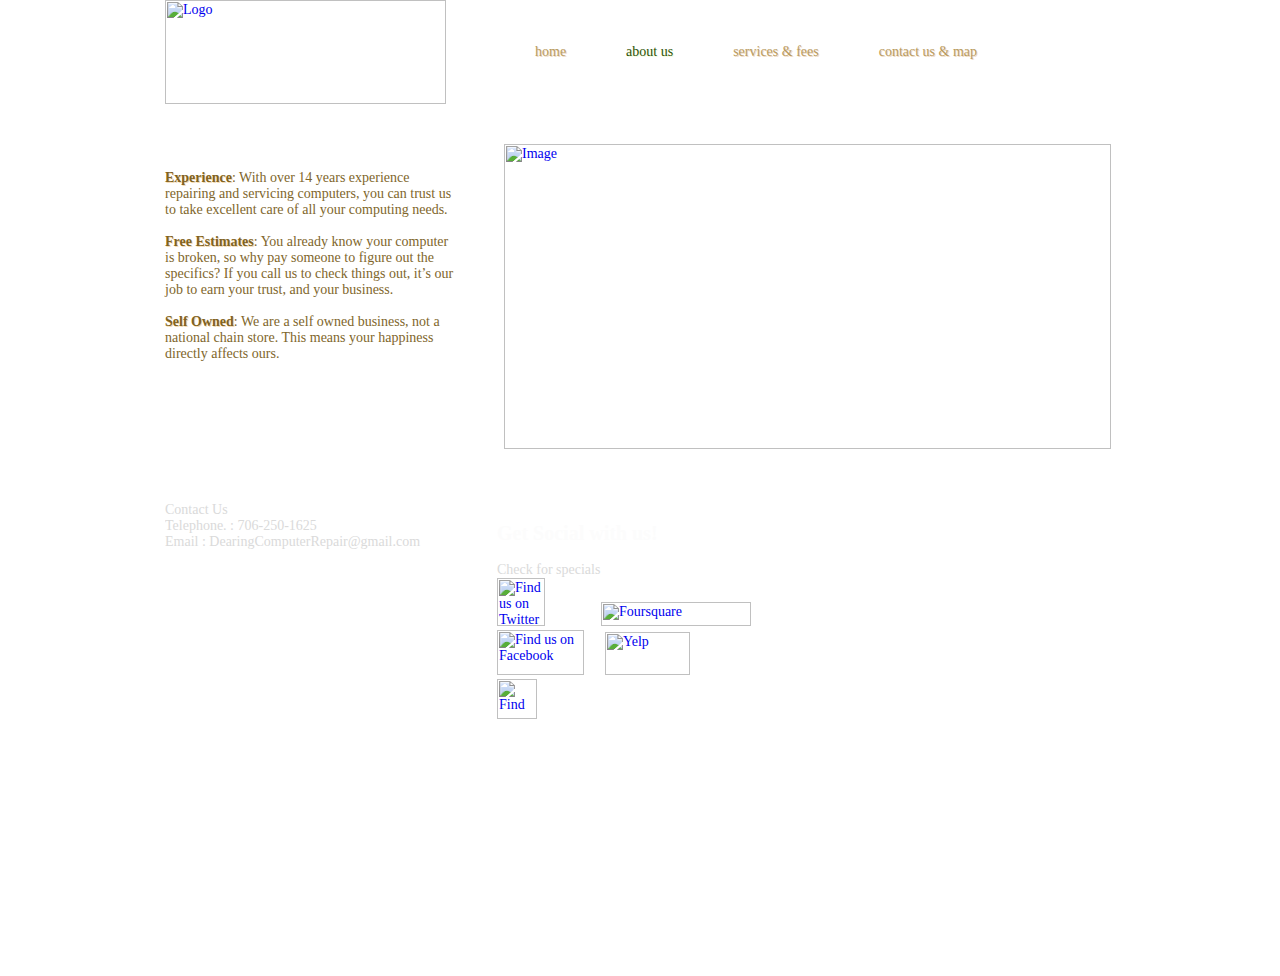
==== about.html @ 9f3edd15 "Create about.html" ====
<html>
<head>
<meta http-equiv="content-type" content="text/html; charset=UTF-8">
<meta charset="UTF-8">
<title>About Us - Ecological Website Template</title>
<link rel="stylesheet" type="text/css" href="css/style.css">
<!--[if IE 9]>
<link rel="stylesheet" type="text/css" href="css/ie9.css" />
<![endif]-->
<!--[if IE 8]>
<link rel="stylesheet" type="text/css" href="css/ie8.css" />
<![endif]-->
<!--[if IE 7]>
<link rel="stylesheet" type="text/css" href="css/ie7.css" />
<![endif]-->
</head>
<body>
<div id="header">
<div>
<div id="logo"> <a href="index.html"><img
src="http://i.imgur.com/sYbiB9l.jpg" alt="Logo"
width="281" border="0" height="104"></a> </div>
<div id="navigation">
<div>
<ul>
<li><a href="index.html">Home</a></li>
<li class="current"><a href="about.html">About us</a></li>
<li><a href="services.html">services &amp; fees<br>
</a></li>
<li><a href="contact.html">Contact Us &amp; map<br>
</a></li>
<li><br>
</li>
</ul>
</div>
</div>
</div>
</div>
<div id="content">
<div>
<div> <a href="index.html"><img
src="http://i.imgur.com/AaoLSzZ.jpg" alt="Image"
width="607" border="0" height="305"></a> <span></span> </div>
<br>
<br>
<br>
<br>
<b>Experience</b>: With over 14 years experience repairing and
servicing computers, you can trust us to take excellent care of
all your computing needs.﻿<br>
<br>
<b>Free Estimates</b>: You already know your computer is broken,
so why pay someone to figure out the specifics? If you call us
to check things out, it’s our job to earn your trust, and your
business.<br>
<br>
<b>Self Owned</b>: We are a self owned business, not a national
chain store. This means your happiness directly affects ours.<br>
<br>
<br>
<br>
<br>
</div>
</div>
<div id="footer"><br>
<div>
<div class="first">Contact Us<br>
Telephone. : 706-250-1625<br>
Email : DearingComputerRepair@gmail.com</div>
<div>
<h3>Get Social with us!</h3>
Check for specials<br>
<a target="_blank" href="https://twitter.com/dearingcomputer"><img
alt="Find us on Twitter"
src="http://i.imgur.com/Rh075Yq.jpg" width="48" border="0"
height="48"></a>&nbsp;&nbsp;&nbsp; &nbsp;&nbsp;&nbsp;
&nbsp;&nbsp;&nbsp; &nbsp;&nbsp;&nbsp; <a target="_blank"
href="https://foursquare.com/v/dearing-computer-repair/52cdfedc11d2a3e7f58f09b4"><img
alt="Foursquare" src="http://i.imgur.com/44LFkkp.jpg"
width="150" border="0" height="24"></a><br>
<a target="_blank"
href="http://www.facebook.com/dearingcomputerrepair"><img
alt="Find us on Facebook"
src="http://i.imgur.com/dszqNL0.jpg" width="87" border="0"
height="45"></a>&nbsp;&nbsp;&nbsp;&nbsp;&nbsp; <a
target="_blank"
href="http://www.yelp.com/biz/dearing-computer-repair-dearing"><img
alt="Yelp" src="http://i.imgur.com/6FsU2nr.jpg" width="85"
border="0" height="43"></a><br>
<a target="_blank"
href="https://plus.google.com/108628797013251624850"><img
alt="Find us on Google Plus"
src="http://i.imgur.com/8J9roU8.gif" width="40" border="0"
height="40"></a> &nbsp;&nbsp;&nbsp; &nbsp;&nbsp;&nbsp;
&nbsp;&nbsp;&nbsp; &nbsp;&nbsp;&nbsp; &nbsp;&nbsp;&nbsp; <br>
</div>
</div>
</div>
</body>
</html>
---- css/style.css ----
/* Website template by freewebsitetemplates.com */

body {
	background: url(../images/bg-body.gif) repeat center;
	color: #80662b;
	font-family: 'AndikaRegular';
	font-size: 14px;
	margin: 0;
	min-width: 950px;
	padding: 0;
}

a {
	outline: none;
}

img {
	border: 0;
}

p a {
	color: #80662B;
	font-style: italic;
}

#header {
	background: url(../images/bg-header.gif) repeat-x top center;
	height: 106px;
	overflow: hidden;
	width: 100%;
}

#header div {
	margin: 0 auto;
	overflow: hidden;
	width: 950px;
}

#header div div#logo {
	float: left;
	width: auto;
	margin:0 55px 0 0;
}

#header div div#navigation {
	background: url(../images/bg-navigation-right-curve.gif) no-repeat right top;
	
	font-family: 'CarterOneRegular';
	float: right;
	height: auto;
	line-height: 50px;
	margin-top: 27px;
	text-transform: lowercase;
	width: 614px;
}

#header div div#navigation div {
	background: url(../images/bg-navigation-left-curve.gif) no-repeat left top;
	padding-left: 4px;
	height: 63px;
	width: auto;
}

#header div div#navigation div ul {
	background: url(../images/bg-navigation.gif) repeat-x;
	clear: both;
	float: left;
	height: 63px;
	list-style: none;
	margin: 0;
	padding: 0;
	min-width: 600px;
}

#header div div#navigation div ul li:first-child {
	background: none;
}

#header div div#navigation div ul li {
	background: url(../images/separator-navigation.gif) no-repeat center left;
	float: left;
	padding: 0 30px;
}

#header div div#navigation div ul li a {
	color: #b99b5f;
	text-decoration: none;
	text-shadow: 1px 1px 0 #efd9c4;
}

#header div div#navigation div ul li.current a, 
#header div div#navigation div ul li a:hover {
	color: #2e5306;
	text-shadow: 1px 1px 0 #f2fcd9;
}

#content {
	background: url(../images/bg-headliner.gif) repeat top center;
	height: auto;
	width: 100%;
}

#content div#section {
	background: url(../images/bg-headliner-top-shadow.jpg) no-repeat top center;
	height: 365px;
	margin: 0 auto;
	overflow: hidden;
	padding: 35px 0 0;
	position: relative;
	width: 950px;
}

#content div#section div, #content div.section div {
	background: none;
	float: left;
    margin-left: 0;
    padding-top: 0;
    width: 286px;
}

#content div#section div h1 {
	color: #745b1b;
	font-family: 'CarterOneRegular';
	font-size: 34px;
	line-height: 34px;
	margin: 0;
	padding: 0;
	text-shadow: 1px 1px 0 #fff0d8;
	width: auto;
}

#content div#section div p {
	line-height: 21px;
	margin: 0;
	padding: 15px 0 0;
	text-align: justify;
	text-shadow: 1px 1px 0 #f4dcb6;
	width: auto;
}

#content div#section div span {
	background: none;
	display: block;
    height: auto;
	font-size: 13px;
    left: 0;
    margin-top: 17px;
    position: static;
    top: 0;
    width: auto;
}

#content div#section div span a {
	background: url(../images/sprites-buttons.gif) no-repeat 0 -303px;
	color: #fdfdfb;
	display: inline-block;
	font-family: 'CarterOneRegular';
	font-size: 16px;
    height: 38px;
    line-height: 37px;
	margin-left: 10px;
    text-align: center;
	text-decoration: none;
	text-shadow: 1px 1px 0 #216b20;
    width: 136px;
}

#content div#section div span a.first {
	margin-left: 0;
}

#content div#section div#figure {
	margin-left: 51px;
	width: 612px;
}

#content div#section div#figure img, 
#content div div img, #content div#featured ul li img {
	border: 3px solid #fff;
}
#content div#section div#figure span {
	background: url(../images/bg-headliner-image-shadow.jpg) no-repeat center;
	display: block;
	height: 13px;
	margin-top: -6px;
	width: 612px;
}

#content div#featured ul li p a {
	color: #525252;
}

#content div#section span.background {
	background: url(../images/bg-headliner-bottom-shadow.jpg) no-repeat center;
	top: 328px;
	display: block;
	height: 37px;
	position: relative;
	width: 950px;
}

#content div#featured {
	background: url(../images/bg-featured.gif) repeat-x top center;
	height: 356px;
	padding: 35px 0;
	width: 100%;
}

#content div#featured ul {
	color: #525252;
	list-style: none;
	margin: 0 auto;
	overflow: hidden;
	padding: 0;
	width: 950px;
}

#content div#featured ul li {
	float: left;
	margin-left: 53px;
	width: 281px;
}

#content div#featured ul li.first {
	margin-left: 0;
}

#content div#featured ul li span {
	background: url(../images/bg-featured.jpg) no-repeat center;
	display: block;
	height: 15px;
	margin-top: -6px;
	width: 281px;
}

#content div#featured ul li a.link {
	background: url(../images/sprites-buttons.gif) no-repeat 0 -166px;
	color: #FDFDFB;
	display: block;
	height: 43px;
	font-family: 'CarterOneRegular';
	font-size: 16px;
	line-height: 43px;
	margin-top: 25px;
    text-align: center;
    text-decoration: none;
    text-shadow: 1px 1px 0 #216B20;
	width: 281px;
}

#content div#featured ul li p {
	line-height: 21px;
    margin-top: 15px;
    padding-bottom: 5px;
	text-align: left;
	text-shadow: 1px 1px 0 #e8e6e7;
}

#content div {
	margin: 0 auto;
	padding: 0 0 40px;
	width: 950px;
}

#content div div, #content div.section div.figure {
	background: url(../images/bg-image-higlight.jpg) no-repeat;
	float: right;
	margin-left: 45px;
	padding: 35px 0 0;
	position: relative;
    width: 614px;
}

#content div div span {
	background: url(../images/bg-image-right-shadow.jpg) no-repeat bottom right;
	display: block;
    height: 16px;
    top: 347px;
    position: absolute;
    right: 0;
    width: 201px;
}

#content div p {
	line-height: 21px;
    margin: 0;
    padding-bottom: 25px;
	text-align: left;
    text-shadow: 1px 1px 0 #F4DCB6;
}

#content div b {
	color: #816221;
	text-shadow: 1px 1px 0 #F4DCB6;
}

#content div b.first {
	display: block;
    padding-top: 33px;
}

#content div#blog h1 {
	font-family: 'CarterOneRegular';
	font-size: 18px;
	margin: 0;
	padding: 30px 0;
}

#content div#blog h1 a {
	color: #73541b;
	display: block;
	text-decoration: none;
	text-shadow: 1px 1px 0 #c8b57d;
}

#content div#blog h1 a:hover {
	color: #2e5306;
	text-shadow: 1px 1px 0 #f2fcd9;
}

#content div#blog p {
	padding-bottom: 0;
	margin: 0;
	text-align: justify;
}

#content div h2 {
	color: #73541B;
	font-family: 'CarterOneRegular';
	font-size: 25px;
	margin: 0;
	padding: 25px 0 10px;
	text-shadow: 1px 1px 0 #C8B57D
}

#content div h3 {
	color: #73541B;
	font-family: 'CarterOneRegular';
	font-size: 23px;
	margin: 0;
	padding: 25px 0 10px;
	text-shadow: 1px 1px 0 #C8B57D
}

#content div h2 span {
	font-size: 20px;
	font-weight: normal;
}

#content div.section {
	padding-bottom: 20px;
	overflow: hidden;
}

#content div.section h4 {
	color: #73541B;
	font-family: 'CarterOneRegular';
	font-size: 18px;
	line-height: 20px;
    padding-top: 30px;
	text-shadow: 1px 1px 0 #C8B57D;
}

#content div.section div {
	padding-top: 10px;
}

#content div.section div a {
	background: url(../images/sprites-buttons.gif) no-repeat center -105px;
	color: #ceb57d;
	display: block;
	font-family: 'CarterOneRegular';
	font-size: 16px;
	line-height: 50px;
	margin-top: 25px;
	text-align: center;
    text-decoration: none;
    text-shadow: none;
	width: 283px;
}

#content div.section div a.selected, #content div.section div a:hover {
	background: url(../images/sprites-buttons.gif) no-repeat 0 0;
	color: #FDFDFB;
	text-shadow: 1px 1px 0 #216B20;
}

#content div.section div.figure a {
	background: none;
	margin-top: 0;
}

#content div form {
	margin: 0 auto;
	width: 825px;
}

#content div table {
	margin-top: 30px;
}

#content div form table tr td input#name,
#content div form table tr td input#email,
#content div form table tr td input#subject {
	background: url(../images/sprites-inputs.gif) no-repeat 0 -82px;
	border: 0;
	color: #FFFEFF;
    font-family: Arial;
    font-size: 12px;
	height: 38px;
	margin-left: 20px;
	padding: 0 5px;
	width: 259px;
}

#content div form table tr td textarea#message,
#content div form table tr td label.newsletter {
	margin-left: 20px;
}

#content div form table tr td input#send {
	background: url(../images/sprites-buttons.gif) no-repeat 0 -258px;
	border: 0;
	height: 36px;
    margin-left: 193px;
    width: 96px;
}

#content div form table td {
	padding: 10px 0
}

#content div table tr td textarea {
	background: url(../images/text-area.jpg) no-repeat;
	border: 0;
	color: #FFFEFF;
    font-family: Arial;
    font-size: 12px;
	height: 184px;
	padding: 5px;
	width: 715px;
}

#content div table tr td label span,
#content div form div fieldset label span {
	color: #674d1c;
	font-family: Arial;
	font-size: 12px;
}

#content div form div fieldset label span {
	background: none;
	display: inline;
	height: auto;
    position: static;
    width: auto;
}

#content div table tr td label.email {
	font-weight: bold;
    margin-left: 115px;
	padding-top: 5px;
    vertical-align: sub;
}

#content div table tr td label input#newsletter, 
#content div table tr td label input#terms,
#content div form div fieldset div label input#newsletter,
#content div form div fieldset div label input#terms,
#content div form div fieldset div label input#shipping,
#content div form div fieldset div label input#saveas {
	vertical-align: middle;
}

#content div table tr td.message {
	vertical-align: top;
}

#content div form#register {
	margin-top: 30px;
	overflow: hidden;
	width: auto;
}

#content div form div {
	background: url(../images/bg-form.jpg) no-repeat;
	float: left;
    height: 396px;
    margin: 0 0 0 24px;
    padding: 0;
    width: 463px;
}

#content div form div.first {
	margin-left: 0;
}

#content div form div fieldset {
	border: 0;
	margin: 20px auto;
	width: 386px;
}

#content div form div fieldset input.inputtext {
	background: url(../images/sprites-inputs.gif) no-repeat 0 -42px;
	border: 0;
	height: 31px;
    margin: 10px 0;
    padding: 0 5px;
    width: 376px;
}

#content div form div fieldset input#city {
	background: url(../images/sprites-inputs.gif) no-repeat 0 0;
	border: 0;
	height: 32px;
	margin: 10px 0;
	padding: 0 5px;
	width: 172px;
}

#content div form div fieldset label.zipcode {
	margin-left: 168px;
}

#content div form div fieldset input#zipcode {
	background: url(../images/sprites-inputs.gif) no-repeat 0 0;
	border: 0;
	height: 32px;
	margin: 0 0 0 15px;
	padding: 0 5px;
	width: 172px;
}

#content div form div div {
	background: none;
	float: none;
    height: auto;
    margin-left: 0;
    margin-top: 33px;
    width: auto;
}

#content div form div div label.terms {
	padding-left: 15px;
}

#content div form input#createaccount {
	background: url(../images/sprites-buttons.gif) no-repeat 0 -60px;
	border: 0;
	float: right;
    height: 36px;
    margin-top: 30px;
    width: 188px;
}

#footer {
	background: url(../images/bg-footer.gif) repeat-x left top;
	height: 510px;
	width: 100%;
}

#footer div {
	color: #dadada;
	float: none;
	height: auto;
	margin: 0 auto;
	overflow: hidden;
	padding-top: 10px;
	width: 950px;
}

#footer div div {
	float: left;
	height: auto;
	margin-left: 46px;
    width: 286px;
}

#footer div div.first {
	margin-left:  0;
}

#footer div div p {
	font-size: 12px;
	line-height: 18px;
	margin: 0;
	text-align: left;
}

#footer div div h3 {
	color: #fcfcfc;
	font-family: 'CarterOneRegular';
	font-size: 20px;
	height: 30px;
	margin-bottom: 10px;
}

#footer div div h3 a {
	background: url(../images/logo-footer.gif) no-repeat;
	display: block;
	height: 30px;
	text-indent: -99999px;
}

#footer div div div {
	height: auto;
	margin-left: 0;
    margin-top: 10px;
}

#footer div div div p {
	font-size: 14px;
	line-height: 25px;
	margin: 0;
}

#footer div div div p span {
	color: #383435;
	display: inline;
	font-style: italic;
}

#footer div div div a {
	display: inline-block;
	height: 63px;
	margin-left: 44px; 
	padding-top: 10px;	
	width: 63px;
}

#footer div div div a.facebook {
	background: url(../images/sprites-icon.gif) no-repeat 0 9px;
	margin-left: 0;
}

#footer div div div a.twitter {
	background: url(../images/sprites-icon.gif) no-repeat 0 -137px;	
}

#footer div div div a.linked-in {
	background: url(../images/sprites-icon.gif) no-repeat 0 -63px;	
}

#footer div div form {
	height: 40px;
	margin-top: 25px;
	overflow: hidden;
}

#footer div div form label {
	float: left;
}

#footer div div form input#subscribe {
	background: url(../images/sprites-inputs.gif) no-repeat 0 -131px;
	border: 0;
	color: #fffeff;
	height: 29px;
	font-family: Arial;
	font-size: 12px;
	line-height: 29px;
	padding: 0 5px;
	width: 160px;
}

#footer div div form input.submit {
	background: url(../images/sprites-buttons.gif) no-repeat 0 -218px;
	border: 0;
	float: left;
	height: 29px;
	margin-left: 12px;
	width: 100px;
}

@font-face {
    font-family: 'AndikaRegular';
    src: url('../fonts/andika-r-webfont.eot');
    src: url('../fonts/andika-r-webfont.eot?#iefix') format('embedded-opentype'),
         url('../fonts/andika-r-webfont.woff') format('woff'),
         url('../fonts/andika-r-webfont.ttf') format('truetype'),
         url('../fonts/andika-r-webfont.svg#AndikaRegular') format('svg');
    font-weight: normal;
    font-style: normal;
}

@font-face {
    font-family: 'CarterOneRegular';
    src: url('../fonts/carterone-webfont.eot');
    src: url('../fonts/carterone-webfont.eot?#iefix') format('embedded-opentype'),
         url('../fonts/carterone-webfont.woff') format('woff'),
         url('../fonts/carterone-webfont.ttf') format('truetype'),
         url('../fonts/carterone-webfont.svg#CarterOneRegular') format('svg');
    font-weight: normal;
    font-style: normal;
}
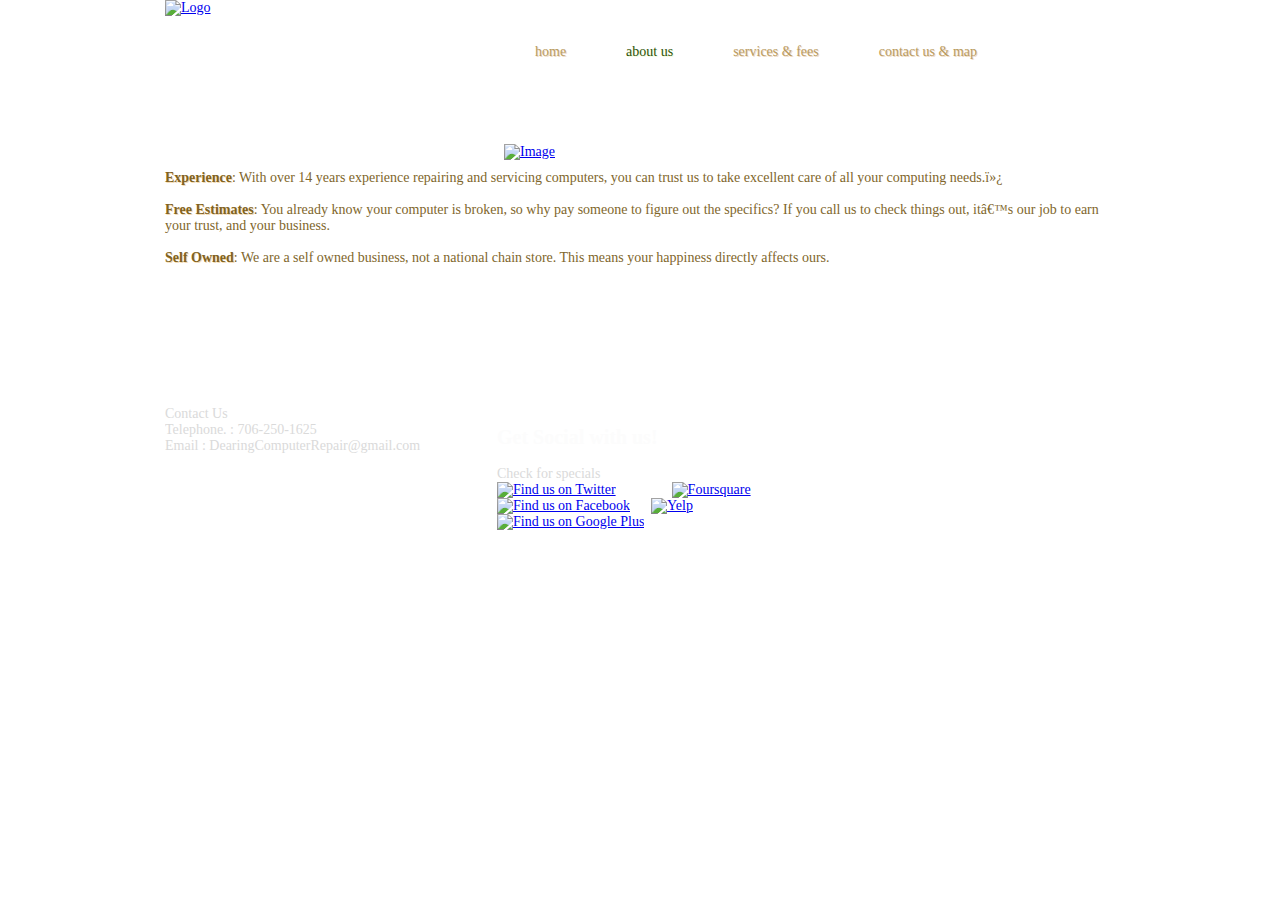
==== commit 6b709e0e: "Update about.html" ====
--- a/about.html
+++ b/about.html
@@ -1,100 +1,102 @@
+<!DOCTYPE html>
+<!-- Website template by freewebsitetemplates.com -->
 <html>
-<head>
-<meta http-equiv="content-type" content="text/html; charset=UTF-8">
-<meta charset="UTF-8">
-<title>About Us - Ecological Website Template</title>
-<link rel="stylesheet" type="text/css" href="css/style.css">
-<!--[if IE 9]>
-<link rel="stylesheet" type="text/css" href="css/ie9.css" />
-<![endif]-->
-<!--[if IE 8]>
-<link rel="stylesheet" type="text/css" href="css/ie8.css" />
-<![endif]-->
-<!--[if IE 7]>
-<link rel="stylesheet" type="text/css" href="css/ie7.css" />
-<![endif]-->
-</head>
-<body>
-<div id="header">
-<div>
-<div id="logo"> <a href="index.html"><img
-src="http://i.imgur.com/sYbiB9l.jpg" alt="Logo"
-width="281" border="0" height="104"></a> </div>
-<div id="navigation">
-<div>
-<ul>
-<li><a href="index.html">Home</a></li>
-<li class="current"><a href="about.html">About us</a></li>
-<li><a href="services.html">services &amp; fees<br>
-</a></li>
-<li><a href="contact.html">Contact Us &amp; map<br>
-</a></li>
-<li><br>
-</li>
-</ul>
-</div>
-</div>
-</div>
-</div>
-<div id="content">
-<div>
-<div> <a href="index.html"><img
-src="http://i.imgur.com/AaoLSzZ.jpg" alt="Image"
-width="607" border="0" height="305"></a> <span></span> </div>
-<br>
-<br>
-<br>
-<br>
-<b>Experience</b>: With over 14 years experience repairing and
-servicing computers, you can trust us to take excellent care of
-all your computing needs.﻿<br>
-<br>
-<b>Free Estimates</b>: You already know your computer is broken,
-so why pay someone to figure out the specifics? If you call us
-to check things out, it’s our job to earn your trust, and your
-business.<br>
-<br>
-<b>Self Owned</b>: We are a self owned business, not a national
-chain store. This means your happiness directly affects ours.<br>
-<br>
-<br>
-<br>
-<br>
-</div>
-</div>
-<div id="footer"><br>
-<div>
-<div class="first">Contact Us<br>
-Telephone. : 706-250-1625<br>
-Email : DearingComputerRepair@gmail.com</div>
-<div>
-<h3>Get Social with us!</h3>
-Check for specials<br>
-<a target="_blank" href="https://twitter.com/dearingcomputer"><img
-alt="Find us on Twitter"
-src="http://i.imgur.com/Rh075Yq.jpg" width="48" border="0"
-height="48"></a>&nbsp;&nbsp;&nbsp; &nbsp;&nbsp;&nbsp;
-&nbsp;&nbsp;&nbsp; &nbsp;&nbsp;&nbsp; <a target="_blank"
+  <head>
+    <meta http-equiv="content-type" content="text/html; charset=UTF-8">
+    <meta charset="UTF-8">
+    <title>About Us - Ecological Website Template</title>
+    <link rel="stylesheet" type="text/css" href="css/style.css">
+    <!--[if IE 9]>
+		<link rel="stylesheet" type="text/css" href="css/ie9.css" />
+	<![endif]-->
+    <!--[if IE 8]>
+		<link rel="stylesheet" type="text/css" href="css/ie8.css" />
+	<![endif]-->
+    <!--[if IE 7]>
+		<link rel="stylesheet" type="text/css" href="css/ie7.css" />
+	<![endif]-->
+  </head>
+  <body>
+    <div id="header">
+      <div>
+        <div id="logo"> <a href="index.html"><img
+              src="https://i.imgur.com/sYbiB9l.jpg" alt="Logo"
+              width="281" border="0" height="104"></a> </div>
+        <div id="navigation">
+          <div>
+            <ul>
+              <li><a href="index.html">Home</a></li>
+              <li class="current"><a href="about.html">About us</a></li>
+              <li><a href="services.html">services &amp; fees<br>
+                </a></li>
+              <li><a href="contact.html">Contact Us &amp; map<br>
+                </a></li>
+              <li><br>
+              </li>
+            </ul>
+          </div>
+        </div>
+      </div>
+    </div>
+    <div id="content">
+      <div>
+        <div> <a href="index.html"><img
+              src="https://i.imgur.com/AaoLSzZ.jpg" alt="Image"
+              width="607" border="0" height="305"></a> <span></span> </div>
+        <br>
+        <br>
+        <br>
+        <br>
+        <b>Experience</b>: With over 14 years experience repairing and
+        servicing computers, you can trust us to take excellent care of
+        all your computing needs.ï»¿<br>
+        <br>
+        <b>Free Estimates</b>: You already know your computer is broken,
+        so why pay someone to figure out the specifics? If you call us
+        to check things out, itâ€™s our job to earn your trust, and your
+        business.<br>
+        <br>
+        <b>Self Owned</b>: We are a self owned business, not a national
+        chain store. This means your happiness directly affects ours.<br>
+        <br>
+        <br>
+        <br>
+        <br>
+      </div>
+    </div>
+    <div id="footer"><br>
+      <div>
+        <div class="first">Contact Us<br>
+          Telephone. : 706-250-1625<br>
+          Email : DearingComputerRepair@gmail.com</div>
+        <div>
+          <h3>Get Social with us!</h3>
+          Check for specials<br>
+          <a target="_blank" href="https://twitter.com/dearingcomputer"><img
+              alt="Find us on Twitter"
+              src="https://i.imgur.com/Rh075Yq.jpg" width="48" border="0"
+              height="48"></a>&nbsp;&nbsp;&nbsp; &nbsp;&nbsp;&nbsp;
+          &nbsp;&nbsp;&nbsp; &nbsp;&nbsp;&nbsp; <a target="_blank"
 href="https://foursquare.com/v/dearing-computer-repair/52cdfedc11d2a3e7f58f09b4"><img
-alt="Foursquare" src="http://i.imgur.com/44LFkkp.jpg"
-width="150" border="0" height="24"></a><br>
-<a target="_blank"
-href="http://www.facebook.com/dearingcomputerrepair"><img
-alt="Find us on Facebook"
-src="http://i.imgur.com/dszqNL0.jpg" width="87" border="0"
-height="45"></a>&nbsp;&nbsp;&nbsp;&nbsp;&nbsp; <a
-target="_blank"
-href="http://www.yelp.com/biz/dearing-computer-repair-dearing"><img
-alt="Yelp" src="http://i.imgur.com/6FsU2nr.jpg" width="85"
-border="0" height="43"></a><br>
-<a target="_blank"
-href="https://plus.google.com/108628797013251624850"><img
-alt="Find us on Google Plus"
-src="http://i.imgur.com/8J9roU8.gif" width="40" border="0"
-height="40"></a> &nbsp;&nbsp;&nbsp; &nbsp;&nbsp;&nbsp;
-&nbsp;&nbsp;&nbsp; &nbsp;&nbsp;&nbsp; &nbsp;&nbsp;&nbsp; <br>
-</div>
-</div>
-</div>
-</body>
+              alt="Foursquare" src="https://i.imgur.com/44LFkkp.jpg"
+              width="150" border="0" height="24"></a><br>
+          <a target="_blank"
+            href="http://www.facebook.com/dearingcomputerrepair"><img
+              alt="Find us on Facebook"
+              src="https://i.imgur.com/dszqNL0.jpg" width="87" border="0"
+              height="45"></a>&nbsp;&nbsp;&nbsp;&nbsp;&nbsp; <a
+            target="_blank"
+            href="http://www.yelp.com/biz/dearing-computer-repair-dearing"><img
+              alt="Yelp" src="https://i.imgur.com/6FsU2nr.jpg" width="85"
+              border="0" height="43"></a><br>
+          <a target="_blank"
+            href="https://plus.google.com/108628797013251624850"><img
+              alt="Find us on Google Plus"
+              src="https://i.imgur.com/8J9roU8.gif" width="40" border="0"
+              height="40"></a> &nbsp;&nbsp;&nbsp; &nbsp;&nbsp;&nbsp;
+          &nbsp;&nbsp;&nbsp; &nbsp;&nbsp;&nbsp; &nbsp;&nbsp;&nbsp; <br>
+        </div>
+      </div>
+    </div>
+  </body>
 </html>
--- a/css/style.css
+++ b/css/style.css
@@ -1,7 +1,7 @@
 /* Website template by freewebsitetemplates.com */
 
 body {
-	background: url(../images/bg-body.gif) repeat center;
+	background: url(https://i.imgur.com/BYdNAIE.gif) repeat center;
 	color: #80662b;
 	font-family: 'AndikaRegular';
 	font-size: 14px;
@@ -24,7 +24,7 @@
 }
 
 #header {
-	background: url(../images/bg-header.gif) repeat-x top center;
+	background: url(https://i.imgur.com/ulo5SR1.gif) repeat-x top center;
 	height: 106px;
 	overflow: hidden;
 	width: 100%;
@@ -43,7 +43,7 @@
 }
 
 #header div div#navigation {
-	background: url(../images/bg-navigation-right-curve.gif) no-repeat right top;
+	background: url(https://i.imgur.com/fwgLZzy.gif) no-repeat right top;
 	
 	font-family: 'CarterOneRegular';
 	float: right;
@@ -55,14 +55,14 @@
 }
 
 #header div div#navigation div {
-	background: url(../images/bg-navigation-left-curve.gif) no-repeat left top;
+	background: url(https://i.imgur.com/xI5xCCN.gif) no-repeat left top;
 	padding-left: 4px;
 	height: 63px;
 	width: auto;
 }
 
 #header div div#navigation div ul {
-	background: url(../images/bg-navigation.gif) repeat-x;
+	background: url(https://i.imgur.com/irJc2NA.gif) repeat-x;
 	clear: both;
 	float: left;
 	height: 63px;
@@ -77,7 +77,7 @@
 }
 
 #header div div#navigation div ul li {
-	background: url(../images/separator-navigation.gif) no-repeat center left;
+	background: url(https://i.imgur.com/ACHungB.gif) no-repeat center left;
 	float: left;
 	padding: 0 30px;
 }
@@ -95,13 +95,13 @@
 }
 
 #content {
-	background: url(../images/bg-headliner.gif) repeat top center;
+	background: url(https://i.imgur.com/FB8rjNA.gif) repeat top center;
 	height: auto;
 	width: 100%;
 }
 
 #content div#section {
-	background: url(../images/bg-headliner-top-shadow.jpg) no-repeat top center;
+	background: url(https://i.imgur.com/bLA7LNu.jpg) no-repeat top center;
 	height: 365px;
 	margin: 0 auto;
 	overflow: hidden;
@@ -151,7 +151,7 @@
 }
 
 #content div#section div span a {
-	background: url(../images/sprites-buttons.gif) no-repeat 0 -303px;
+	background: url(https://i.imgur.com/hDBqzga.gif) no-repeat 0 -303px;
 	color: #fdfdfb;
 	display: inline-block;
 	font-family: 'CarterOneRegular';
@@ -179,7 +179,7 @@
 	border: 3px solid #fff;
 }
 #content div#section div#figure span {
-	background: url(../images/bg-headliner-image-shadow.jpg) no-repeat center;
+	background: url(https://i.imgur.com/1OZBcOe.jpg) no-repeat center;
 	display: block;
 	height: 13px;
 	margin-top: -6px;
@@ -191,7 +191,7 @@
 }
 
 #content div#section span.background {
-	background: url(../images/bg-headliner-bottom-shadow.jpg) no-repeat center;
+	background: url(https://i.imgur.com/mw7E4m2.jpg) no-repeat center;
 	top: 328px;
 	display: block;
 	height: 37px;
@@ -200,7 +200,7 @@
 }
 
 #content div#featured {
-	background: url(../images/bg-featured.gif) repeat-x top center;
+	background: url(https://i.imgur.com/UxE6JJp.gif) repeat-x top center;
 	height: 356px;
 	padding: 35px 0;
 	width: 100%;
@@ -226,7 +226,7 @@
 }
 
 #content div#featured ul li span {
-	background: url(../images/bg-featured.jpg) no-repeat center;
+	background: url(https://i.imgur.com/UxE6JJp.gif) no-repeat center;
 	display: block;
 	height: 15px;
 	margin-top: -6px;
@@ -234,7 +234,7 @@
 }
 
 #content div#featured ul li a.link {
-	background: url(../images/sprites-buttons.gif) no-repeat 0 -166px;
+	background: url(https://i.imgur.com/hDBqzga.gif) no-repeat 0 -166px;
 	color: #FDFDFB;
 	display: block;
 	height: 43px;
@@ -263,7 +263,7 @@
 }
 
 #content div div, #content div.section div.figure {
-	background: url(../images/bg-image-higlight.jpg) no-repeat;
+	background: url(https://i.imgur.com/reCSWwb.jpg) no-repeat;
 	float: right;
 	margin-left: 45px;
 	padding: 35px 0 0;
@@ -272,7 +272,7 @@
 }
 
 #content div div span {
-	background: url(../images/bg-image-right-shadow.jpg) no-repeat bottom right;
+	background: url(https://i.imgur.com/rNM9i6a.jpg) no-repeat bottom right;
 	display: block;
     height: 16px;
     top: 347px;
@@ -366,7 +366,7 @@
 }
 
 #content div.section div a {
-	background: url(../images/sprites-buttons.gif) no-repeat center -105px;
+	background: url(https://i.imgur.com/hDBqzga.gif) no-repeat center -105px;
 	color: #ceb57d;
 	display: block;
 	font-family: 'CarterOneRegular';
@@ -380,7 +380,7 @@
 }
 
 #content div.section div a.selected, #content div.section div a:hover {
-	background: url(../images/sprites-buttons.gif) no-repeat 0 0;
+	background: url(https://i.imgur.com/hDBqzga.gif) no-repeat 0 0;
 	color: #FDFDFB;
 	text-shadow: 1px 1px 0 #216B20;
 }
@@ -402,7 +402,7 @@
 #content div form table tr td input#name,
 #content div form table tr td input#email,
 #content div form table tr td input#subject {
-	background: url(../images/sprites-inputs.gif) no-repeat 0 -82px;
+	background: url(https://i.imgur.com/gMqZx8O.gif) no-repeat 0 -82px;
 	border: 0;
 	color: #FFFEFF;
     font-family: Arial;
@@ -419,7 +419,7 @@
 }
 
 #content div form table tr td input#send {
-	background: url(../images/sprites-buttons.gif) no-repeat 0 -258px;
+	background: url(https://i.imgur.com/hDBqzga.gif) no-repeat 0 -258px;
 	border: 0;
 	height: 36px;
     margin-left: 193px;
@@ -431,7 +431,7 @@
 }
 
 #content div table tr td textarea {
-	background: url(../images/text-area.jpg) no-repeat;
+	background: url(https://i.imgur.com/kn9TH30.jpg) no-repeat;
 	border: 0;
 	color: #FFFEFF;
     font-family: Arial;
@@ -483,7 +483,7 @@
 }
 
 #content div form div {
-	background: url(../images/bg-form.jpg) no-repeat;
+	background: url(https://i.imgur.com/4y0Su0f.jpg) no-repeat;
 	float: left;
     height: 396px;
     margin: 0 0 0 24px;
@@ -502,7 +502,7 @@
 }
 
 #content div form div fieldset input.inputtext {
-	background: url(../images/sprites-inputs.gif) no-repeat 0 -42px;
+	background: url(https://i.imgur.com/gMqZx8O.gif) no-repeat 0 -42px;
 	border: 0;
 	height: 31px;
     margin: 10px 0;
@@ -511,7 +511,7 @@
 }
 
 #content div form div fieldset input#city {
-	background: url(../images/sprites-inputs.gif) no-repeat 0 0;
+	background: url(https://i.imgur.com/gMqZx8O.gif) no-repeat 0 0;
 	border: 0;
 	height: 32px;
 	margin: 10px 0;
@@ -524,7 +524,7 @@
 }
 
 #content div form div fieldset input#zipcode {
-	background: url(../images/sprites-inputs.gif) no-repeat 0 0;
+	background: url(https://i.imgur.com/gMqZx8O.gif) no-repeat 0 0;
 	border: 0;
 	height: 32px;
 	margin: 0 0 0 15px;
@@ -546,7 +546,7 @@
 }
 
 #content div form input#createaccount {
-	background: url(../images/sprites-buttons.gif) no-repeat 0 -60px;
+	background: url(https://i.imgur.com/hDBqzga.gif) no-repeat 0 -60px;
 	border: 0;
 	float: right;
     height: 36px;
@@ -555,7 +555,7 @@
 }
 
 #footer {
-	background: url(../images/bg-footer.gif) repeat-x left top;
+	background: url(https://i.imgur.com/gKFmIF1.gif) repeat-x left top;
 	height: 510px;
 	width: 100%;
 }
@@ -630,16 +630,16 @@
 }
 
 #footer div div div a.facebook {
-	background: url(../images/sprites-icon.gif) no-repeat 0 9px;
+	background: url(https://i.imgur.com/hDBqzga.gif) no-repeat 0 9px;
 	margin-left: 0;
 }
 
 #footer div div div a.twitter {
-	background: url(../images/sprites-icon.gif) no-repeat 0 -137px;	
+	background: url(https://i.imgur.com/hDBqzga.gif) no-repeat 0 -137px;	
 }
 
 #footer div div div a.linked-in {
-	background: url(../images/sprites-icon.gif) no-repeat 0 -63px;	
+	background: url(https://i.imgur.com/hDBqzga.gif) no-repeat 0 -63px;	
 }
 
 #footer div div form {
@@ -653,7 +653,7 @@
 }
 
 #footer div div form input#subscribe {
-	background: url(../images/sprites-inputs.gif) no-repeat 0 -131px;
+	background: url(https://i.imgur.com/gMqZx8O.gif) no-repeat 0 -131px;
 	border: 0;
 	color: #fffeff;
 	height: 29px;
@@ -665,7 +665,7 @@
 }
 
 #footer div div form input.submit {
-	background: url(../images/sprites-buttons.gif) no-repeat 0 -218px;
+	background: url(https://i.imgur.com/hDBqzga.gif) no-repeat 0 -218px;
 	border: 0;
 	float: left;
 	height: 29px;
@@ -694,4 +694,3 @@
     font-weight: normal;
     font-style: normal;
 }
-
